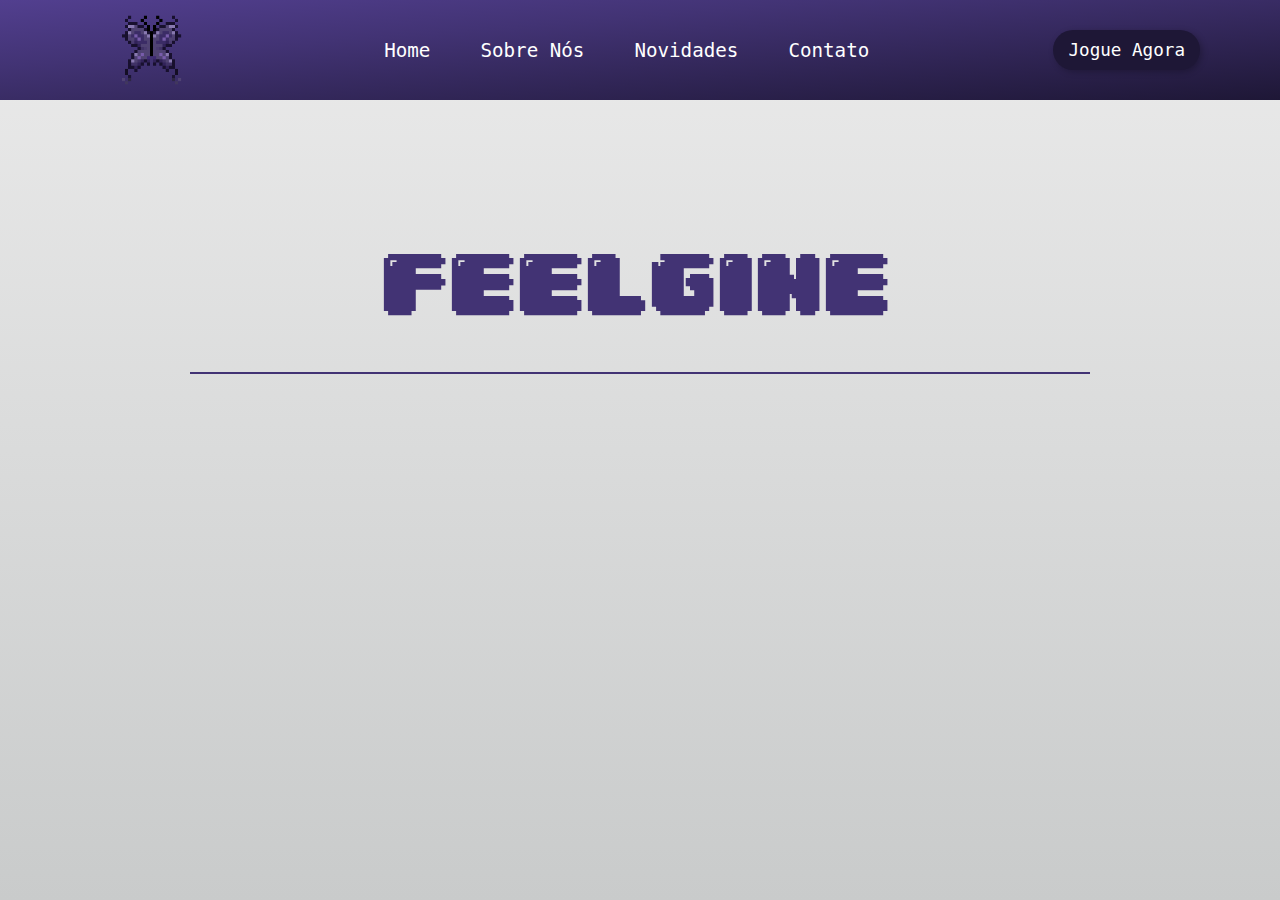
==== Index.html @ 13dcf880 "feelgine-version-1.0" ====
<!DOCTYPE html>
<html lang="pt-br">
<head>
    <meta charset="UTF-8">
    <meta http-equiv="X-UA-Compatible" content="IE=edge">
    <meta name="viewport" content="width=device-width, initial-scale=1.0">
    <link rel="stylesheet" href="estilos/all.css">
    <link rel="stylesheet" href="estilos/portrait.css">
    <link rel="stylesheet" href="estilos/landscape.css">
    <link rel="stylesheet" href="estilos/login.css">
    <link rel="shortcut icon" href="imagens/ícone menor.ico" type="image/x-icon">
    <link rel="preload" href="../fontes/04b30.woff2" as="font" type="font/woff2" crossorigin>
    <title>FEELGINE</title>
</head>
<body>
    <header>
        <div class="logo-container">
            <img src="imagens/Logo do Site.png" alt="logo" class="logo">
        </div>
        <nav class="nav">
            <a href="#" class="navegacao">Home</a>
            <a href="#" class="navegacao">Sobre Nós</a>
            <a href="#" class="navegacao">Novidades</a>
            <a href="#" class="navegacao">Contato</a>
        </nav>
        <div class="jga-container">
            <a href="estilos/login.css" class="jga">Jogue Agora</a>
        </div>
    </header>
    <main>
        <section>
            <div class="titulo-container">
                <div class="linha">
                    <h1 class="titulo">FEELGINE</h1>
                </div>
            </div>
        </section>
    </main>
</body>
</html>
---- estilos/all.css ----
@font-face {
    font-family: '04b30';
    src: url('../fontes/04b30.woff2') format('woff2'),
         url('../fontes/04b30.woff') format('woff');
    font-weight: normal;
    font-style: normal;
}

* {
    margin: 0px;
    padding: 0px;
    box-sizing: border-box;
}

:root {
    --font-principal:'Roboto Mono', monospace;
    --cor-fundo: #1e1736;
    --cor-prim: #f0a93e;
    --cor-segun: #faba5a;
    --cor-titulo: #423374;
}

body {
    background-image: linear-gradient(to bottom, #ebebeb, #c9cbcb) !important;
}

html, body {
    height: 100%;
}

header {
    display: flex;
    justify-content: space-between;
    align-items: center;

    height: 100px;
    color: black;
    background-image: linear-gradient(to top left, #1e1736, #302555, #423374, #523f8f);
}

.logo-container {
    display: flex;
    margin-left: 100px;
}

.logo-container .logo {
    display: flex;
    height: 100px;
    width: 100px;
}

.nav {
    display: flex;
    gap: 50px;
}

.nav .navegacao {
    display: flex;

    text-decoration: none;
    font-family: var(--font-principal);
    color: white;

    font-size: 1.2em;
}

.nav .navegacao:hover {
    display: flex;

    text-decoration: none;
    font-family: var(--font-principal);

    margin-bottom: -2px;
    border-bottom: 2px solid var(--cor-segun);

    text-shadow: 8px 4px 10px rgba(0, 0, 0, 0.200);
}

.jga-container {
    display: flex;
    margin-right: 80px;

    background-color: var(--cor-fundo);
    border-radius: 35px;
    box-shadow: 2px 2px 6px rgba(0, 0, 0, 0.250);
}

.jga-container .jga {
    display: flex;

    padding: 10px 15px;
    text-decoration: none;
    font-family: var(--font-principal);
    font-size: 1.1em;
    color: white;
}

main {
    display: flex;
}

section {
    display: flex;
}

section .titulo-container {
    display: flex;
    margin-top: 150px;
    width: 100vw;
    justify-content: center;
}
.titulo-container .linha {
    display: flex;
    width: 900px;
    border-bottom: 2.5px solid var(--cor-titulo);
    justify-content: center;
    padding-bottom: 50px;
}

.linha .titulo {
    font-family: '04b30';
    font-size: 4.5em;
    color: #423374;
}
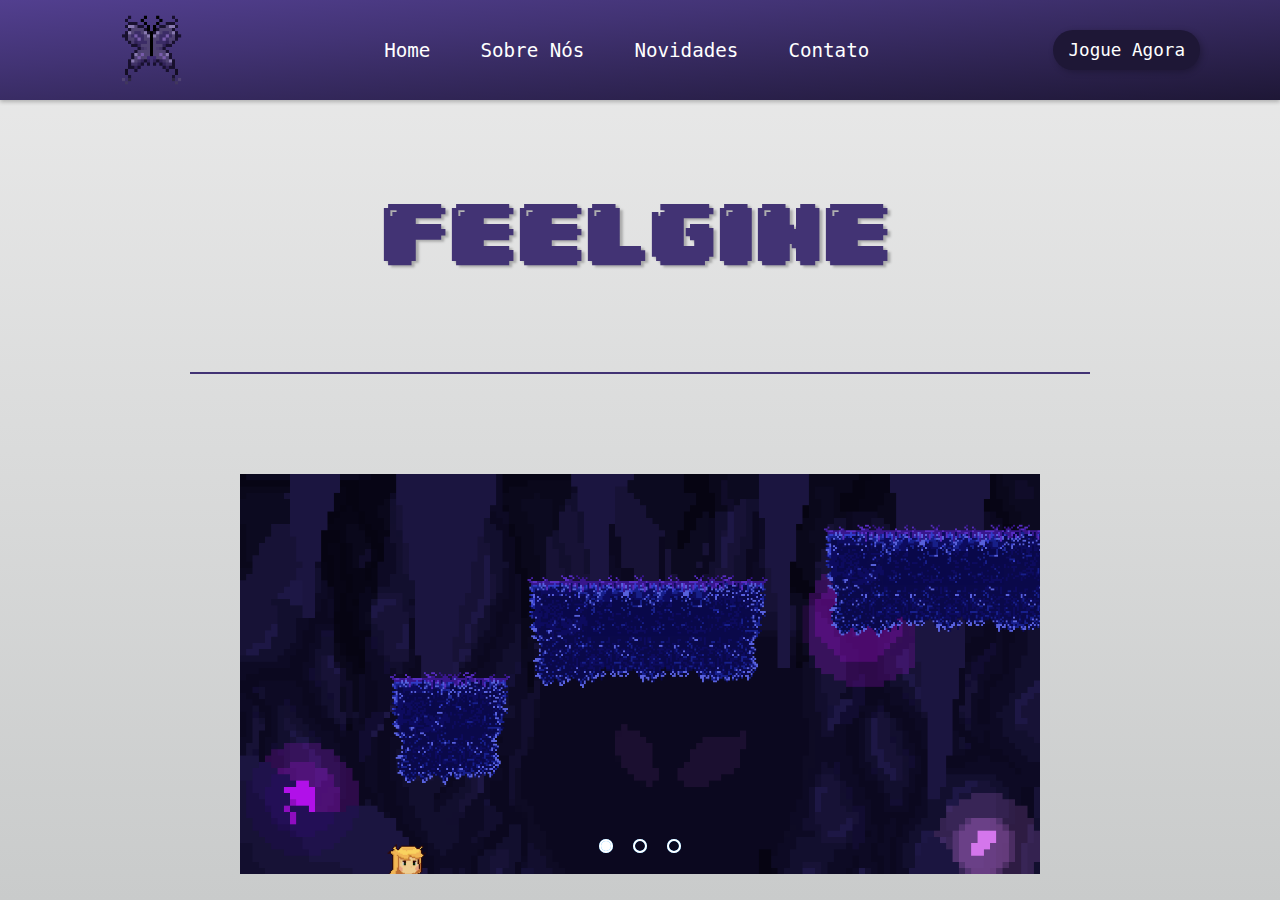
==== commit fff163e3: "efeito carrossel" ====
--- a/Index.html
+++ b/Index.html
@@ -8,6 +8,7 @@
     <link rel="stylesheet" href="estilos/portrait.css">
     <link rel="stylesheet" href="estilos/landscape.css">
     <link rel="stylesheet" href="estilos/login.css">
+    <script src="index.js"></script>
     <link rel="shortcut icon" href="imagens/ícone menor.ico" type="image/x-icon">
     <link rel="preload" href="../fontes/04b30.woff2" as="font" type="font/woff2" crossorigin>
     <title>FEELGINE</title>
@@ -35,6 +36,37 @@
                 </div>
             </div>
         </section>
+        <section class="carrossel">
+            <div class="slider">
+                <div class="slides">
+                    <!--Radio Buttons-->
+                    <input type="radio" name="radio-btn" id="radio1">
+                    <input type="radio" name="radio-btn" id="radio2">
+                    <input type="radio" name="radio-btn" id="radio3">
+                    <div class="slide first">
+                        <img src="imagens/screenshot marcelo.png" alt="imagem 1">
+                    </div>
+                    <div class="slide">
+                        <img src="imagens/luffy.jpg" alt="imagem 2">
+                    </div>
+                    <div class="slide">
+                        <img src="imagens/zoro.png" alt="imagem 3">
+                    </div>
+                    <!--Navigation auto-->
+                    <div class="navigation-auto">
+                        <div class="auto-btn1"></div>
+                        <div class="auto-btn2"></div>
+                        <div class="auto-btn3"></div>
+                    </div>
+            
+                </div>
+                <div class="manual-navigation">
+                    <label for="radio1" id="radio1" class="manual-btn"></label>
+                    <label for="radio2" id="radio2" class="manual-btn"></label>
+                    <label for="radio3" id="radio3" class="manual-btn"></label>
+                </div>
+            </div>
+        </section>
     </main>
 </body>
 </html>--- a/estilos/all.css
+++ b/estilos/all.css
@@ -1,4 +1,4 @@
-@font-face {
+@font-face{
     font-family: '04b30';
     src: url('../fontes/04b30.woff2') format('woff2'),
          url('../fontes/04b30.woff') format('woff');
@@ -6,13 +6,13 @@
     font-style: normal;
 }
 
-* {
+*{
     margin: 0px;
     padding: 0px;
     box-sizing: border-box;
 }
 
-:root {
+:root{
     --font-principal:'Roboto Mono', monospace;
     --cor-fundo: #1e1736;
     --cor-prim: #f0a93e;
@@ -20,15 +20,15 @@
     --cor-titulo: #423374;
 }
 
-body {
+body{
     background-image: linear-gradient(to bottom, #ebebeb, #c9cbcb) !important;
 }
 
-html, body {
+html, body{
     height: 100%;
 }
 
-header {
+header{
     display: flex;
     justify-content: space-between;
     align-items: center;
@@ -36,14 +36,15 @@
     height: 100px;
     color: black;
     background-image: linear-gradient(to top left, #1e1736, #302555, #423374, #523f8f);
-}
-
-.logo-container {
+    box-shadow: 0px 2px 4px rgba(0, 0, 0, 0.24);
+}
+
+.logo-container{
     display: flex;
     margin-left: 100px;
 }
 
-.logo-container .logo {
+.logo-container .logo{
     display: flex;
     height: 100px;
     width: 100px;
@@ -54,7 +55,7 @@
     gap: 50px;
 }
 
-.nav .navegacao {
+.nav .navegacao{
     display: flex;
 
     text-decoration: none;
@@ -64,7 +65,7 @@
     font-size: 1.2em;
 }
 
-.nav .navegacao:hover {
+.nav .navegacao:hover{
     display: flex;
 
     text-decoration: none;
@@ -76,7 +77,7 @@
     text-shadow: 8px 4px 10px rgba(0, 0, 0, 0.200);
 }
 
-.jga-container {
+.jga-container{
     display: flex;
     margin-right: 80px;
 
@@ -85,7 +86,7 @@
     box-shadow: 2px 2px 6px rgba(0, 0, 0, 0.250);
 }
 
-.jga-container .jga {
+.jga-container .jga{
     display: flex;
 
     padding: 10px 15px;
@@ -95,30 +96,126 @@
     color: white;
 }
 
-main {
-    display: flex;
-}
-
-section {
-    display: flex;
-}
-
-section .titulo-container {
-    display: flex;
-    margin-top: 150px;
+section{
+    display: flex;
+}
+
+section .titulo-container{
+    display: flex;
+    padding-top: 100px;
     width: 100vw;
     justify-content: center;
 }
-.titulo-container .linha {
+.titulo-container .linha{
     display: flex;
     width: 900px;
     border-bottom: 2.5px solid var(--cor-titulo);
     justify-content: center;
-    padding-bottom: 50px;
-}
-
-.linha .titulo {
+}
+
+.linha .titulo{
     font-family: '04b30';
     font-size: 4.5em;
     color: #423374;
+    text-shadow: 2.5px 2px 2.5px rgba(0, 0, 0, 0.25);
+    padding-bottom: 100px;
+}
+
+.carrossel {
+    display: flex;
+    justify-content: center;
+    align-items: center;
+}
+
+.slider{
+    margin-top: 100px;
+    width: 800px;
+    height: 400px;
+    overflow: hidden;
+}
+
+.slides{
+    width: 400%;
+    height: 400%;
+    display: flex;
+}
+
+.slides input{
+    display: none;
+}
+
+.slide{
+    width: 25%;
+    position: relative;
+}
+
+.slide img{
+    width: 800px;
+}
+
+.manual-navigation{
+    position: absolute;
+    width: 800px;
+    margin-top: -1235px;
+    display: flex;
+    justify-content: center;
+}
+.manual-btn{
+    border: 2px solid #fff;
+    padding: 5px;
+    border-radius: 10px;
+    cursor: pointer;
+    transition: 1s;
+}
+
+.manual-btn:not(:last-child){
+    margin-right: 20px;
+}
+
+.manual-btn:hover{
+    background-color: #fff;
+}
+
+#radio1:checked ~ .first{
+    margin-left: 0;
+}
+
+#radio2:checked ~ .first{
+    margin-left: -25%;
+}
+
+#radio3:checked ~ .first{
+    margin-left: -50%;
+}
+
+.navigation-auto div{
+    border: 2px solid #20a6ff;
+    padding: 5px;
+    border-radius: 10px;
+    cursor: pointer;
+    transition: 1s;
+}
+
+.navigation-auto{
+    position: absolute;
+    width: 800px;
+    margin-top: 365px;
+    display: flex;
+    justify-content: center;
+}
+
+.navigation-auto div:not(:last-child){
+    margin-right: 20px;
+}
+
+#radio1:checked ~ .navigation-auto .auto-btn1{
+    background-color: #fff;
+}
+
+#radio2:checked ~ .navigation-auto .auto-btn2{
+    background-color: #fff;
+}
+
+#radio3:checked ~ .navigation-auto .auto-btn3{
+    background-color: #fff;
 }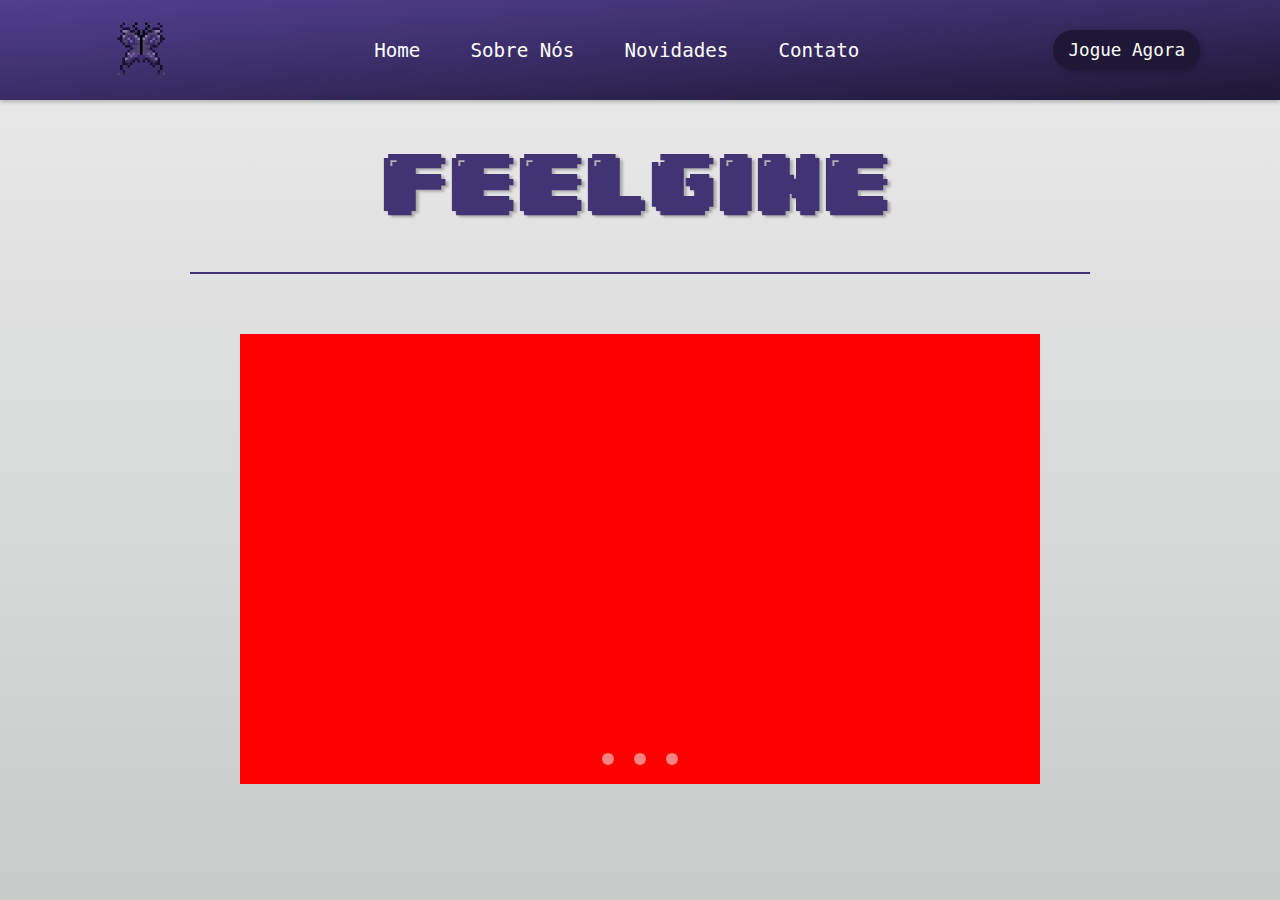
==== commit 036e11f7: "primeiras_configurações_portrait" ====
--- a/Index.html
+++ b/Index.html
@@ -4,9 +4,9 @@
     <meta charset="UTF-8">
     <meta http-equiv="X-UA-Compatible" content="IE=edge">
     <meta name="viewport" content="width=device-width, initial-scale=1.0">
-    <link rel="stylesheet" href="estilos/all.css">
-    <link rel="stylesheet" href="estilos/portrait.css">
-    <link rel="stylesheet" href="estilos/landscape.css">
+    <link rel="stylesheet" href="estilos/all.css" media="all">
+    <link rel="stylesheet" href="estilos/portrait.css" media="screen and (orientation: portrait)">
+    <link rel="stylesheet" href="estilos/landscape.css" media="screen and (orientation: landscape)">
     <link rel="stylesheet" href="estilos/login.css">
     <script src="index.js"></script>
     <link rel="shortcut icon" href="imagens/ícone menor.ico" type="image/x-icon">
@@ -35,38 +35,17 @@
                     <h1 class="titulo">FEELGINE</h1>
                 </div>
             </div>
-        </section>
-        <section class="carrossel">
-            <div class="slider">
-                <div class="slides">
-                    <!--Radio Buttons-->
-                    <input type="radio" name="radio-btn" id="radio1">
-                    <input type="radio" name="radio-btn" id="radio2">
-                    <input type="radio" name="radio-btn" id="radio3">
-                    <div class="slide first">
-                        <img src="imagens/screenshot marcelo.png" alt="imagem 1">
-                    </div>
-                    <div class="slide">
-                        <img src="imagens/luffy.jpg" alt="imagem 2">
-                    </div>
-                    <div class="slide">
-                        <img src="imagens/zoro.png" alt="imagem 3">
-                    </div>
-                    <!--Navigation auto-->
-                    <div class="navigation-auto">
-                        <div class="auto-btn1"></div>
-                        <div class="auto-btn2"></div>
-                        <div class="auto-btn3"></div>
-                    </div>
-            
-                </div>
-                <div class="manual-navigation">
-                    <label for="radio1" id="radio1" class="manual-btn"></label>
-                    <label for="radio2" id="radio2" class="manual-btn"></label>
-                    <label for="radio3" id="radio3" class="manual-btn"></label>
-                </div>
+            <div class="conteudo-portrait">
+                
             </div>
         </section>
+        <div id="slider">
+            <div class="dots">
+                <div class="dot" onclick="sliderTo(0)"></div>
+                <div class="dot" onclick="sliderTo(1)"></div>
+                <div class="dot" onclick="sliderTo(2)"></div>
+            </div>
+        </div>
     </main>
 </body>
 </html>--- a/estilos/all.css
+++ b/estilos/all.css
@@ -32,7 +32,7 @@
     display: flex;
     justify-content: space-between;
     align-items: center;
-
+    width: 100vw;
     height: 100px;
     color: black;
     background-image: linear-gradient(to top left, #1e1736, #302555, #423374, #523f8f);
@@ -46,8 +46,8 @@
 
 .logo-container .logo{
     display: flex;
-    height: 100px;
-    width: 100px;
+    height: 80px;
+    width: 80px;
 }
 
 .nav {
@@ -100,9 +100,13 @@
     display: flex;
 }
 
+section .conteudo-portrait{
+    display: none;
+}
+
 section .titulo-container{
     display: flex;
-    padding-top: 100px;
+    padding-top: 50px;
     width: 100vw;
     justify-content: center;
 }
@@ -118,104 +122,33 @@
     font-size: 4.5em;
     color: #423374;
     text-shadow: 2.5px 2px 2.5px rgba(0, 0, 0, 0.25);
-    padding-bottom: 100px;
+    padding-bottom: 50px;
 }
 
-.carrossel {
+#slider{
+    width: 800px;
+    height: 450px;
+    background: red;
     display: flex;
     justify-content: center;
     align-items: center;
+    margin: 60px auto;
 }
 
-.slider{
-    margin-top: 100px;
-    width: 800px;
-    height: 400px;
-    overflow: hidden;
+.dots{
+    display: flex;
+    width: 100%;
+    align-items: center;
+    justify-content: center;
+    gap: 20px;
+    margin-top: 400px;
+    padding: 20px auto;
 }
 
-.slides{
-    width: 400%;
-    height: 400%;
-    display: flex;
-}
-
-.slides input{
-    display: none;
-}
-
-.slide{
-    width: 25%;
-    position: relative;
-}
-
-.slide img{
-    width: 800px;
-}
-
-.manual-navigation{
-    position: absolute;
-    width: 800px;
-    margin-top: -1235px;
-    display: flex;
-    justify-content: center;
-}
-.manual-btn{
-    border: 2px solid #fff;
-    padding: 5px;
-    border-radius: 10px;
+.dot {
+    width: 12px;
+    height: 12px;
+    border-radius: 50%;
+    background: rgba(255, 255, 255, 0.507);
     cursor: pointer;
-    transition: 1s;
-}
-
-.manual-btn:not(:last-child){
-    margin-right: 20px;
-}
-
-.manual-btn:hover{
-    background-color: #fff;
-}
-
-#radio1:checked ~ .first{
-    margin-left: 0;
-}
-
-#radio2:checked ~ .first{
-    margin-left: -25%;
-}
-
-#radio3:checked ~ .first{
-    margin-left: -50%;
-}
-
-.navigation-auto div{
-    border: 2px solid #20a6ff;
-    padding: 5px;
-    border-radius: 10px;
-    cursor: pointer;
-    transition: 1s;
-}
-
-.navigation-auto{
-    position: absolute;
-    width: 800px;
-    margin-top: 365px;
-    display: flex;
-    justify-content: center;
-}
-
-.navigation-auto div:not(:last-child){
-    margin-right: 20px;
-}
-
-#radio1:checked ~ .navigation-auto .auto-btn1{
-    background-color: #fff;
-}
-
-#radio2:checked ~ .navigation-auto .auto-btn2{
-    background-color: #fff;
-}
-
-#radio3:checked ~ .navigation-auto .auto-btn3{
-    background-color: #fff;
 }--- a/estilos/portrait.css
+++ b/estilos/portrait.css
@@ -0,0 +1,93 @@
+@font-face{
+    font-family: '04b30';
+    src: url('../fontes/04b30.woff2') format('woff2'),
+         url('../fontes/04b30.woff') format('woff');
+    font-weight: normal;
+    font-style: normal;
+}
+
+* {
+    margin: 0px;
+    padding: 0px;
+    box-sizing: border-box;
+    font-family: Arial, Helvetica, sans-serif;
+}
+
+:root{
+    --font-principal:'Roboto Mono', monospace;
+    --cor-fundo: #1e1736;
+    --cor-prim: #f0a93e;
+    --cor-segun: #faba5a;
+    --cor-titulo: #423374;
+}
+
+html, body{
+    height: 100%;
+}
+
+header{
+    display: flex;
+    justify-content: space-between;
+    align-items: center;
+    width: 100vw;
+    height: 100px;
+    color: black;
+    background-image: linear-gradient(to top left, #1e1736, #302555, #423374, #523f8f);
+    box-shadow: 0px 2px 4px rgba(0, 0, 0, 0.24);
+}
+
+.logo-container{
+    display: flex;
+    margin: 0 auto;
+}
+
+.logo-container .logo{
+    display: flex;
+    height: 60px;
+    width: 60px;
+}
+
+.nav {
+    display: none;
+}
+
+.nav .navegacao{
+    display: none;
+}
+
+.jga-container{
+    display: none;
+}
+
+.jga-container .jga{
+    display: none;
+}
+
+section{
+    display: flex;
+}
+
+section .titulo-container{
+    display: flex;
+    padding-top: 25px;
+    width: 100vw;
+    justify-content: center;
+}
+.titulo-container .linha{
+    display: flex;
+    width: 280px;
+    border-bottom: 2.5px solid var(--cor-titulo);
+    justify-content: center;
+}
+
+.linha .titulo{
+    font-family: '04b30';
+    font-size: 2em;
+    color: #423374;
+    text-shadow: 2.5px 2px 2.5px rgba(0, 0, 0, 0.25);
+    padding-bottom: 25px;
+}
+
+#slider{
+    display: none;
+}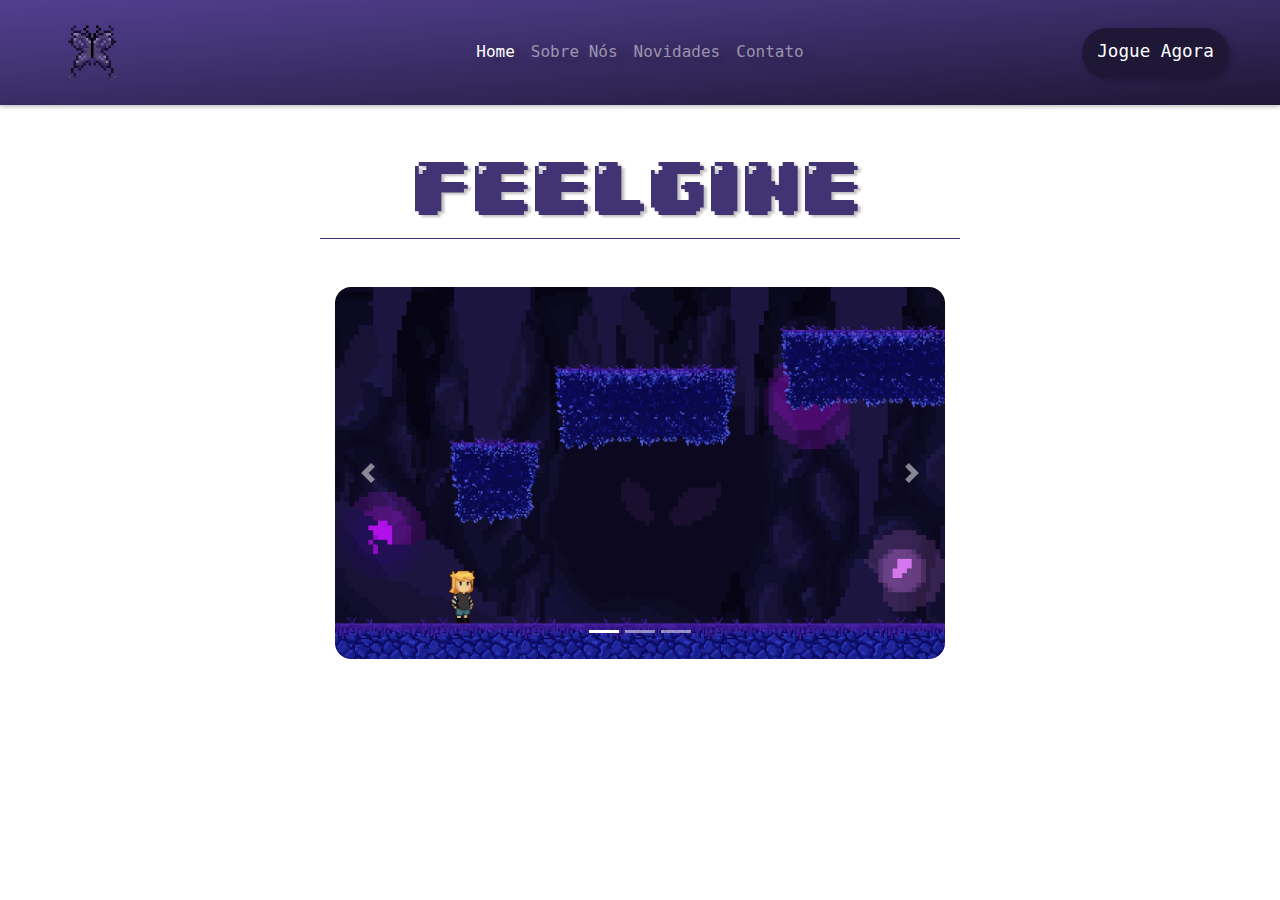
==== commit 1f45a85d: "new FEELGINE" ====
--- a/Index.html
+++ b/Index.html
@@ -1,51 +1,106 @@
 <!DOCTYPE html>
 <html lang="pt-br">
+
 <head>
-    <meta charset="UTF-8">
-    <meta http-equiv="X-UA-Compatible" content="IE=edge">
-    <meta name="viewport" content="width=device-width, initial-scale=1.0">
-    <link rel="stylesheet" href="estilos/all.css" media="all">
-    <link rel="stylesheet" href="estilos/portrait.css" media="screen and (orientation: portrait)">
-    <link rel="stylesheet" href="estilos/landscape.css" media="screen and (orientation: landscape)">
-    <link rel="stylesheet" href="estilos/login.css">
-    <script src="index.js"></script>
-    <link rel="shortcut icon" href="imagens/ícone menor.ico" type="image/x-icon">
-    <link rel="preload" href="../fontes/04b30.woff2" as="font" type="font/woff2" crossorigin>
-    <title>FEELGINE</title>
+  <meta charset="UTF-8">
+  <meta http-equiv="X-UA-Compatible" content="IE=edge">
+  <meta name="viewport" content="width=device-width, initial-scale=1.0">
+  <link rel="stylesheet" href="estilos/all.css" media="all">
+  <link rel="stylesheet" href="estilos/portrait.css" media="screen and (orientation: portrait)">
+  <link rel="stylesheet" href="estilos/landscape.css" media="screen and (orientation: landscape)">
+  <link rel="stylesheet" href="estilos/login.css">
+  <script src="index.js"></script>
+  <link rel="shortcut icon" href="imagens/ícone menor.ico" type="image/x-icon">
+  <link rel="preload" href="../fontes/04b30.woff2" as="font" type="font/woff2" crossorigin>
+
+  <!-- Bootstrap -->
+  <link rel="stylesheet" href="https://cdn.jsdelivr.net/npm/bootstrap@4.0.0/dist/css/bootstrap.min.css"
+    integrity="sha384-Gn5384xqQ1aoWXA+058RXPxPg6fy4IWvTNh0E263XmFcJlSAwiGgFAW/dAiS6JXm" crossorigin="anonymous">
+
+  <title>FEELGINE</title>
 </head>
+
 <body>
-    <header>
-        <div class="logo-container">
-            <img src="imagens/Logo do Site.png" alt="logo" class="logo">
+  <header class="d-flex flex-row  p-4 align-items-center">
+    <a class="logo" href="#">
+      <img src="imagens/Logo do Site.png" alt="logo">
+    </a>
+
+    <nav class="navbar navbar-expand-lg navbar-dark text-right text-sm-center mr-3 mr-sm-auto ml-auto">
+      <button class="navbar-toggler ml-auto mr-0 mr-sm-auto mb-2 mb-sm-0" type="button" data-toggle="collapse" data-target="#navbarNav"
+        aria-controls="navbarNav" aria-expanded="false" aria-label="Toggle navigation">
+        <span class="navbar-toggler-icon"></span>
+      </button>
+
+      <div class="collapse navbar-collapse" id="navbarNav">
+        <ul class="navbar-nav">
+          <li class="nav-item active">
+            <a class="nav-link" href="#">Home</a>
+          </li>
+          <li class="nav-item">
+            <a class="nav-link" href="#">Sobre Nós</a>
+          </li>
+          <li class="nav-item">
+            <a class="nav-link" href="#">Novidades</a>
+          </li>
+          <li class="nav-item">
+            <a class="nav-link" href="#">Contato</a>
+          </li>
+          <li class="nav-item d-block d-sm-none">
+            <a class="nav-link" href="#">Jogue agora</a>
+          </li>
+        </ul>
+      </div>
+    </nav>
+
+    <a href="estilos/login.html" class="jga d-none d-sm-block">Jogue Agora</a>
+  </header>
+
+  <main>
+    <div class="main-logo">
+      <h1 class="titulo">FEELGINE</h1>
+      <div class="linha"></div>
+    </div>
+
+    <div id="carousel" class="carousel slide col-sm-8 col-8 col-md-8 col-lg-6 ml-auto mr-auto" data-ride="carousel">
+      <ol class="carousel-indicators">
+        <li data-target="#carouselExampleIndicators" data-slide-to="0" class="active"></li>
+        <li data-target="#carouselExampleIndicators" data-slide-to="1"></li>
+        <li data-target="#carouselExampleIndicators" data-slide-to="2"></li>
+      </ol>
+      <div class="carousel-inner">
+        <div class="carousel-item active">
+          <img class="d-block w-100" src="imagens/screenshot marcelo.png" alt="First slide">
         </div>
-        <nav class="nav">
-            <a href="#" class="navegacao">Home</a>
-            <a href="#" class="navegacao">Sobre Nós</a>
-            <a href="#" class="navegacao">Novidades</a>
-            <a href="#" class="navegacao">Contato</a>
-        </nav>
-        <div class="jga-container">
-            <a href="estilos/login.css" class="jga">Jogue Agora</a>
+        <div class="carousel-item">
+          <img class="d-block w-100" src="imagens/luffy.jpg" alt="Second slide">
         </div>
-    </header>
-    <main>
-        <section>
-            <div class="titulo-container">
-                <div class="linha">
-                    <h1 class="titulo">FEELGINE</h1>
-                </div>
-            </div>
-            <div class="conteudo-portrait">
-                
-            </div>
-        </section>
-        <div id="slider">
-            <div class="dots">
-                <div class="dot" onclick="sliderTo(0)"></div>
-                <div class="dot" onclick="sliderTo(1)"></div>
-                <div class="dot" onclick="sliderTo(2)"></div>
-            </div>
+        <div class="carousel-item">
+          <img class="d-block w-100" src="imagens/zoro.png" alt="Third slide">
         </div>
-    </main>
+      </div>
+      <a class="carousel-control-prev" href="#carousel" role="button" data-slide="prev">
+        <span class="carousel-control-prev-icon" aria-hidden="true"></span>
+        <span class="sr-only">Previous</span>
+      </a>
+      <a class="carousel-control-next" href="#carousel" role="button" data-slide="next">
+        <span class="carousel-control-next-icon" aria-hidden="true"></span>
+        <span class="sr-only">Next</span>
+      </a>
+    </div>
+  </main>
+
+  <!-- Bootstrap -->
+
+  <script src="https://code.jquery.com/jquery-3.2.1.slim.min.js"
+    integrity="sha384-KJ3o2DKtIkvYIK3UENzmM7KCkRr/rE9/Qpg6aAZGJwFDMVNA/GpGFF93hXpG5KkN"
+    crossorigin="anonymous"></script>
+  <script src="https://cdn.jsdelivr.net/npm/popper.js@1.12.9/dist/umd/popper.min.js"
+    integrity="sha384-ApNbgh9B+Y1QKtv3Rn7W3mgPxhU9K/ScQsAP7hUibX39j7fakFPskvXusvfa0b4Q"
+    crossorigin="anonymous"></script>
+  <script src="https://cdn.jsdelivr.net/npm/bootstrap@4.0.0/dist/js/bootstrap.min.js"
+    integrity="sha384-JZR6Spejh4U02d8jOt6vLEHfe/JQGiRRSQQxSfFWpi1MquVdAyjUar5+76PVCmYl"
+    crossorigin="anonymous"></script>
 </body>
+
 </html>--- a/estilos/all.css
+++ b/estilos/all.css
@@ -1,154 +1,135 @@
-@font-face{
-    font-family: '04b30';
-    src: url('../fontes/04b30.woff2') format('woff2'),
-         url('../fontes/04b30.woff') format('woff');
-    font-weight: normal;
-    font-style: normal;
+@font-face {
+  font-family: '04b30';
+  src: url('../fontes/04b30.woff2') format('woff2'),
+    url('../fontes/04b30.woff') format('woff');
+  font-weight: normal;
+  font-style: normal;
 }
 
-*{
-    margin: 0px;
-    padding: 0px;
-    box-sizing: border-box;
+* {
+  margin: 0px;
+  padding: 0px;
+  box-sizing: border-box;
 }
 
-:root{
-    --font-principal:'Roboto Mono', monospace;
-    --cor-fundo: #1e1736;
-    --cor-prim: #f0a93e;
-    --cor-segun: #faba5a;
-    --cor-titulo: #423374;
+:root {
+  --font-principal: 'Roboto Mono', monospace;
+  --cor-fundo: #1e1736;
+  --cor-prim: #f0a93e;
+  --cor-segun: #faba5a;
+  --cor-titulo: #423374;
 }
 
-body{
-    background-image: linear-gradient(to bottom, #ebebeb, #c9cbcb) !important;
+body {
+  background-color: #ebebeb;
+
+  /* background-image: linear-gradient(to bottom, #ebebeb, #c9cbcb) !important;
+  background-attachment: fixed; */
+
+  height: 100vh;
 }
 
-html, body{
-    height: 100%;
+header {
+  width: 100vw;
+
+  color: black;
+  background-image: linear-gradient(to top left, #1e1736, #302555, #423374, #523f8f);
+  box-shadow: 0px 2px 4px rgba(0, 0, 0, 0.24);
 }
 
-header{
-    display: flex;
-    justify-content: space-between;
-    align-items: center;
-    width: 100vw;
-    height: 100px;
-    color: black;
-    background-image: linear-gradient(to top left, #1e1736, #302555, #423374, #523f8f);
-    box-shadow: 0px 2px 4px rgba(0, 0, 0, 0.24);
+header .logo {
+  position: absolute;
+
+  left: 4vw;
+
+  width: 80px;
+  height: 80px;
 }
 
-.logo-container{
-    display: flex;
-    margin-left: 100px;
+header .logo img {
+  width: 100%;
+  height: 100%;
 }
 
-.logo-container .logo{
-    display: flex;
-    height: 80px;
-    width: 80px;
+nav {
+  font-family: var(--font-principal);
+  text-shadow: 8px 4px 10px rgba(0, 0, 0, 0.200);
 }
 
-.nav {
-    display: flex;
-    gap: 50px;
+nav a:after {
+  display: block;
+  content: '';
+  border-bottom: 1.5px solid var(--cor-segun);
+  transform: scaleX(0);
+  transition: transform .3s ease-in-out;
 }
 
-.nav .navegacao{
-    display: flex;
-
-    text-decoration: none;
-    font-family: var(--font-principal);
-    color: white;
-
-    font-size: 1.2em;
+nav a:hover:after {
+  transform: scaleX(1);
 }
 
-.nav .navegacao:hover{
-    display: flex;
+.jga {
+  position: absolute;
 
-    text-decoration: none;
-    font-family: var(--font-principal);
+  right: 4vw;
 
-    margin-bottom: -2px;
-    border-bottom: 2px solid var(--cor-segun);
+  width: fit-content;
+  height: 50px;
+  padding: 10px 15px;
 
-    text-shadow: 8px 4px 10px rgba(0, 0, 0, 0.200);
+  text-decoration: none;
+
+  font-family: var(--font-principal);
+  font-size: 1.1em;
+
+  background-color: var(--cor-fundo);
+
+  border-radius: 35px;
+  box-shadow: 2px 2px 6px rgba(0, 0, 0, 0.250);
+
+  transition: filter 0.2s ease-in-out;
 }
 
-.jga-container{
-    display: flex;
-    margin-right: 80px;
-
-    background-color: var(--cor-fundo);
-    border-radius: 35px;
-    box-shadow: 2px 2px 6px rgba(0, 0, 0, 0.250);
+.jga:hover {
+  filter: brightness(1.3);
 }
 
-.jga-container .jga{
-    display: flex;
-
-    padding: 10px 15px;
-    text-decoration: none;
-    font-family: var(--font-principal);
-    font-size: 1.1em;
-    color: white;
+.jga, .jga:hover, .jga:focus, .jga:active {
+  text-decoration: none;
+  color: white;
 }
 
-section{
-    display: flex;
+.main-logo {
+  margin-top: 48px;
+
+  width: fit-content;
+
+  margin-left: auto;
+  margin-right: auto;
+
+  display: flex;
+  flex-direction: column;
+
+  justify-content: center;
+  align-items: center;
 }
 
-section .conteudo-portrait{
-    display: none;
+.main-logo h1 {
+  font-family: '04b30';
+  font-size: 5vw;
+  color: #423374;
+  text-shadow: 2.5px 2px 2.5px rgba(0, 0, 0, 0.25);
 }
 
-section .titulo-container{
-    display: flex;
-    padding-top: 50px;
-    width: 100vw;
-    justify-content: center;
-}
-.titulo-container .linha{
-    display: flex;
-    width: 900px;
-    border-bottom: 2.5px solid var(--cor-titulo);
-    justify-content: center;
+.main-logo .linha {
+  width: 50vw;
+  border-bottom: 1.5px solid var(--cor-titulo);
 }
 
-.linha .titulo{
-    font-family: '04b30';
-    font-size: 4.5em;
-    color: #423374;
-    text-shadow: 2.5px 2px 2.5px rgba(0, 0, 0, 0.25);
-    padding-bottom: 50px;
+#carousel {
+  margin-top: 48px;
 }
 
-#slider{
-    width: 800px;
-    height: 450px;
-    background: red;
-    display: flex;
-    justify-content: center;
-    align-items: center;
-    margin: 60px auto;
-}
-
-.dots{
-    display: flex;
-    width: 100%;
-    align-items: center;
-    justify-content: center;
-    gap: 20px;
-    margin-top: 400px;
-    padding: 20px auto;
-}
-
-.dot {
-    width: 12px;
-    height: 12px;
-    border-radius: 50%;
-    background: rgba(255, 255, 255, 0.507);
-    cursor: pointer;
+#carousel img {
+  border-radius: 16px;
 }--- a/estilos/portrait.css
+++ b/estilos/portrait.css
@@ -21,8 +21,9 @@
     --cor-titulo: #423374;
 }
 
+/*
 html, body{
-    height: 100%;
+    
 }
 
 header{
@@ -90,4 +91,5 @@
 
 #slider{
     display: none;
-}+}
+*/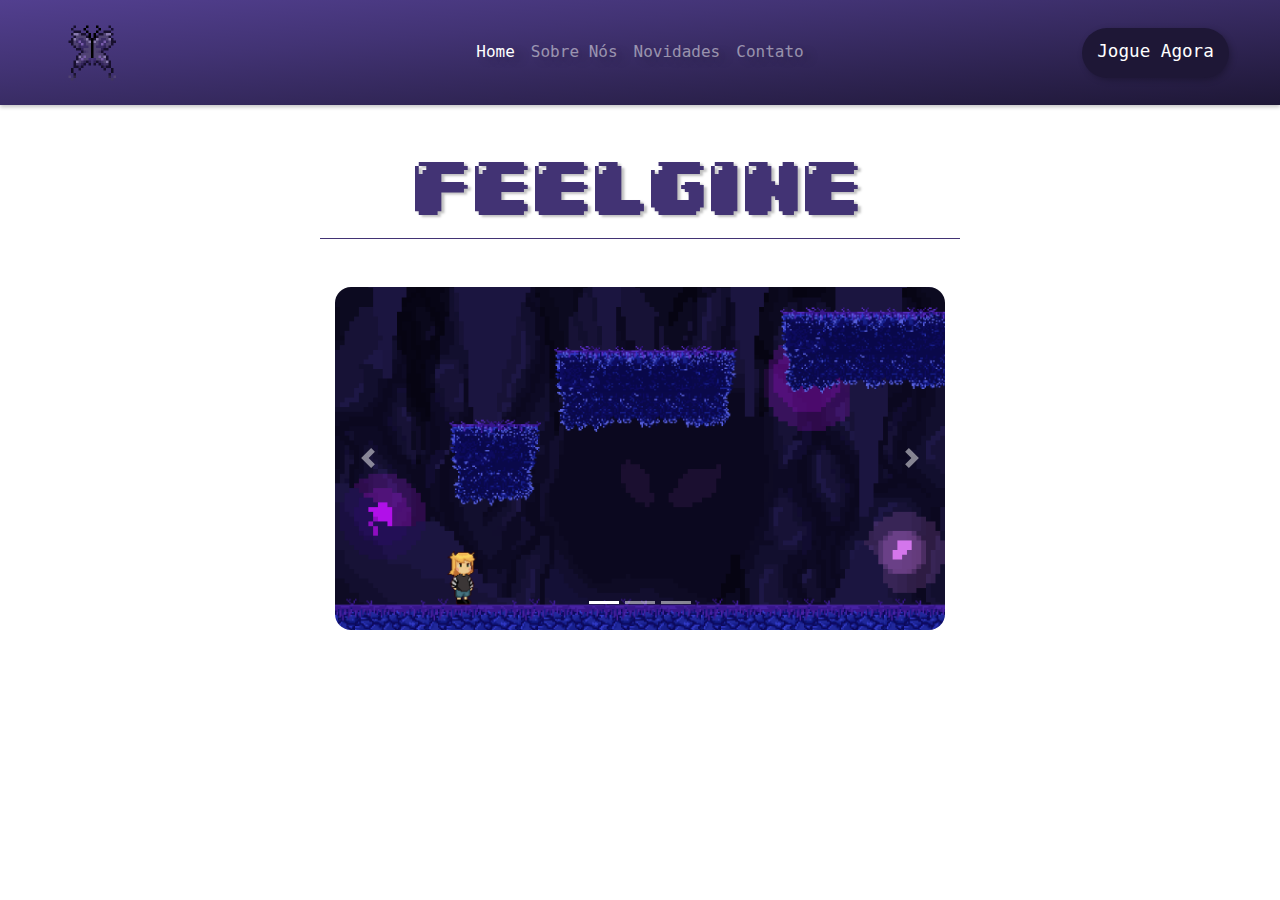
==== commit c0baf1d4: "feelgine-2.0" ====
--- a/Index.html
+++ b/Index.html
@@ -6,8 +6,6 @@
   <meta http-equiv="X-UA-Compatible" content="IE=edge">
   <meta name="viewport" content="width=device-width, initial-scale=1.0">
   <link rel="stylesheet" href="estilos/all.css" media="all">
-  <link rel="stylesheet" href="estilos/portrait.css" media="screen and (orientation: portrait)">
-  <link rel="stylesheet" href="estilos/landscape.css" media="screen and (orientation: landscape)">
   <link rel="stylesheet" href="estilos/login.css">
   <script src="index.js"></script>
   <link rel="shortcut icon" href="imagens/ícone menor.ico" type="image/x-icon">
@@ -22,7 +20,7 @@
 
 <body>
   <header class="d-flex flex-row  p-4 align-items-center">
-    <a class="logo" href="#">
+    <a class="logo" href="Index.html">
       <img src="imagens/Logo do Site.png" alt="logo">
     </a>
 
@@ -35,10 +33,10 @@
       <div class="collapse navbar-collapse" id="navbarNav">
         <ul class="navbar-nav">
           <li class="nav-item active">
-            <a class="nav-link" href="#">Home</a>
+            <a class="nav-link" href="Index.html">Home</a>
           </li>
           <li class="nav-item">
-            <a class="nav-link" href="#">Sobre Nós</a>
+            <a class="nav-link" href="sobrenos.html">Sobre Nós</a>
           </li>
           <li class="nav-item">
             <a class="nav-link" href="#">Novidades</a>
@@ -70,13 +68,13 @@
       </ol>
       <div class="carousel-inner">
         <div class="carousel-item active">
-          <img class="d-block w-100" src="imagens/screenshot marcelo.png" alt="First slide">
+          <img class="d-block w-100" src="imagens/cave.png" alt="First slide">
         </div>
         <div class="carousel-item">
-          <img class="d-block w-100" src="imagens/luffy.jpg" alt="Second slide">
+          <img class="d-block w-100" src="imagens/floresta print site.png" alt="Second slide">
         </div>
         <div class="carousel-item">
-          <img class="d-block w-100" src="imagens/zoro.png" alt="Third slide">
+          <img class="d-block w-100" src="imagens/caverna print site.png" alt="Third slide">
         </div>
       </div>
       <a class="carousel-control-prev" href="#carousel" role="button" data-slide="prev">
